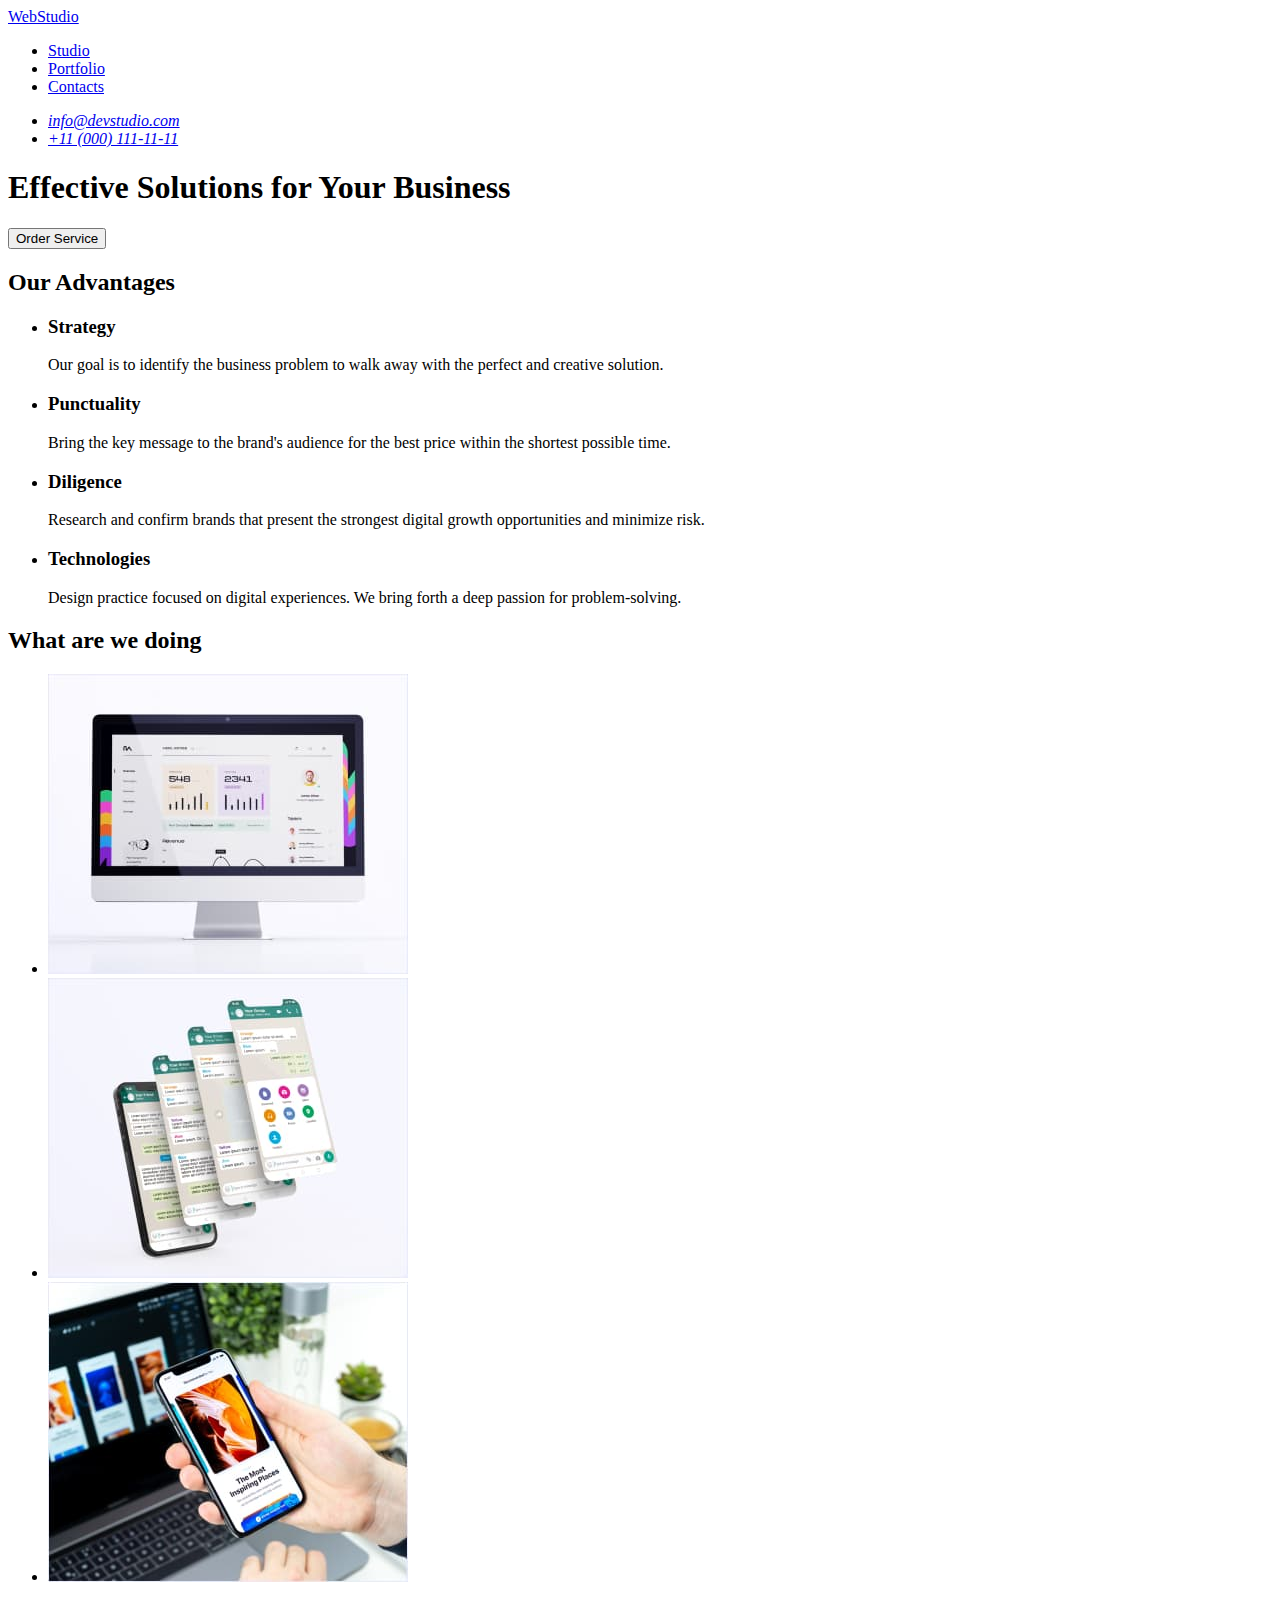
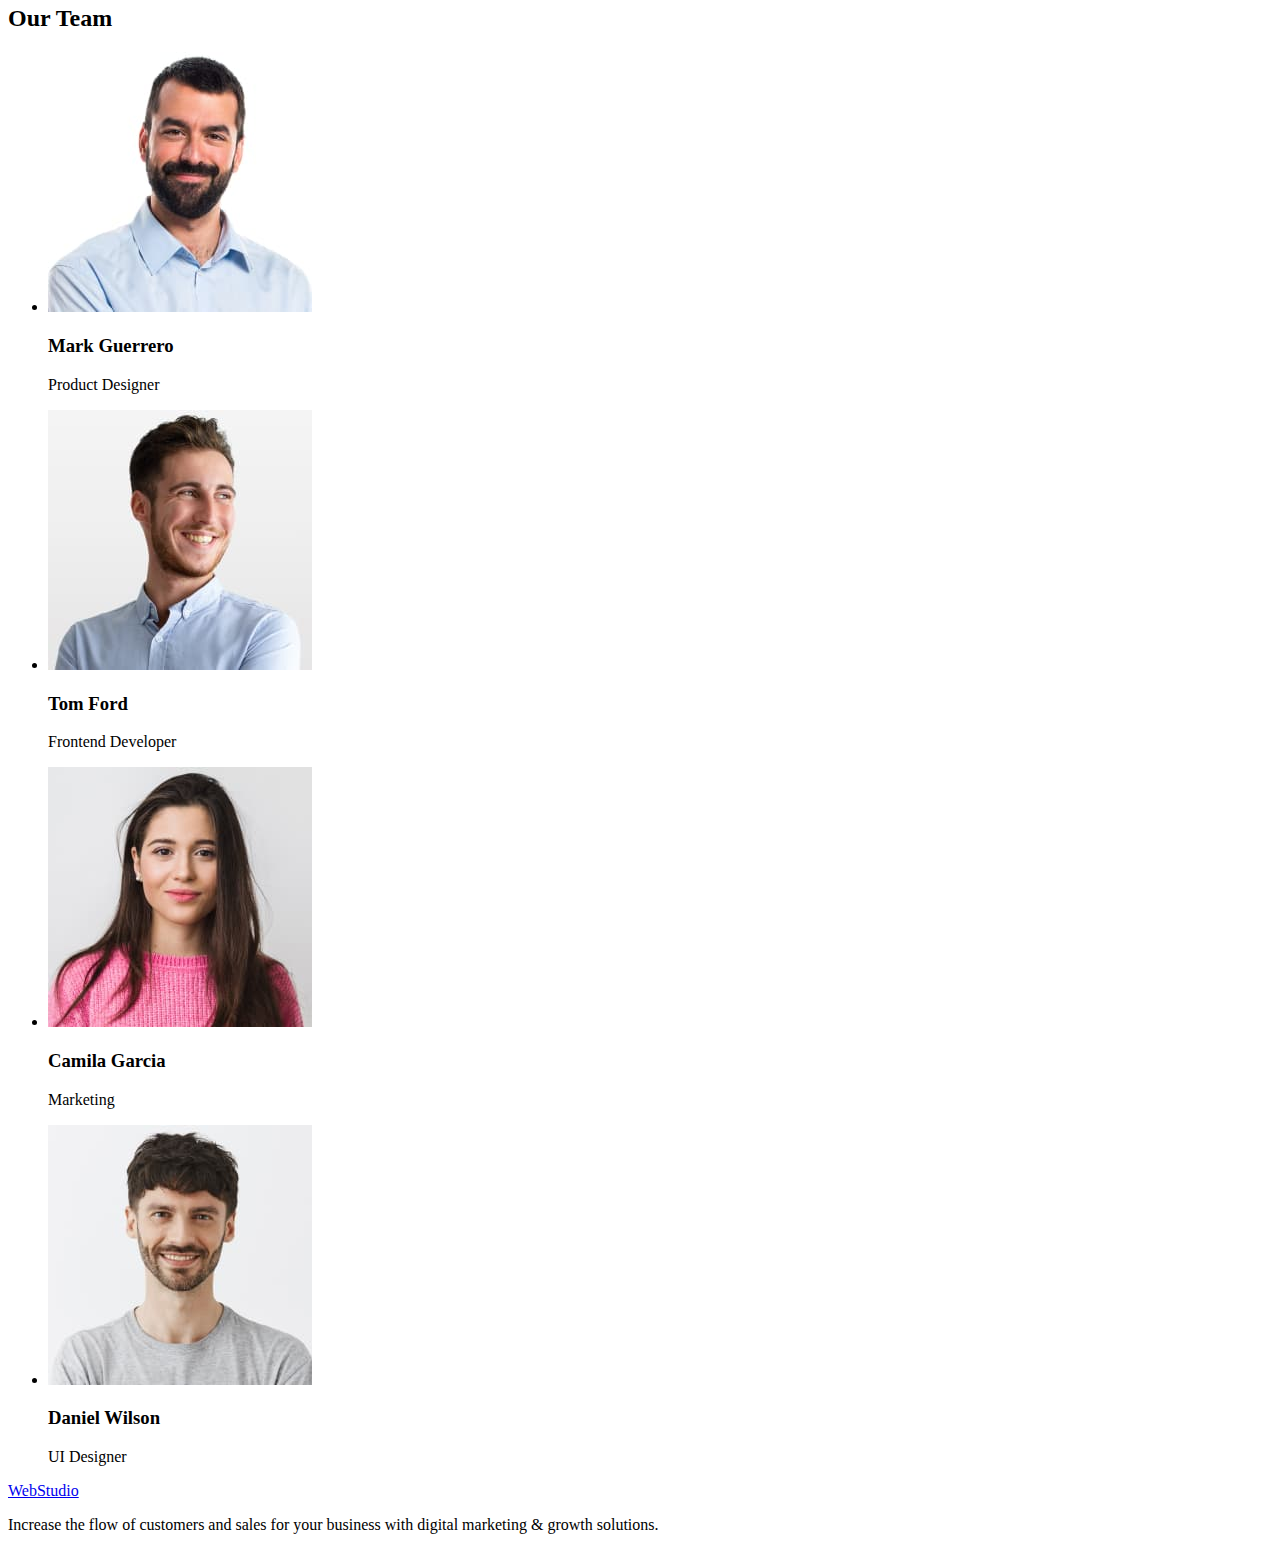
==== index.html @ 99d4132a "Initial commit" ====
<!DOCTYPE html>
<html lang="en">
  <head>
    <meta charset="UTF-8" />
    <meta http-equiv="X-UA-Compatible" content="IE=edge" />
    <meta name="viewport" content="width=device-width, initial-scale=1.0" />
    <title>Web Studio</title>
  </head>
  <body>
    <!-- Header -->
    <header>
      <nav>
        <a href="./index.html">WebStudio</a>
        <ul>
          <li><a href="/">Studio</a></li>
          <li><a href="/">Portfolio</a></li>
          <li><a href="/">Contacts</a></li>
        </ul>
      </nav>

      <address>
        <ul>
          <li><a href="mailto:info@devstudio.com">info@devstudio.com</a></li>
          <li><a href="tel:+110001111111">+11 (000) 111-11-11</a></li>
        </ul>
      </address>
    </header>

    <main>
      <!-- Section 1 -->
      <section>
        <h1>Effective Solutions for Your Business</h1>
        <button type="button">Order Service</button>
      </section>
      <!-- Section 2 -->
      <section>
        <h2>Our Advantages</h2>
        <ul>
          <li>
            <h3>Strategy</h3>
            <p>
              Our goal is to identify the business problem to walk away with the
              perfect and creative solution.
            </p>
          </li>
          <li>
            <h3>Punctuality</h3>
            <p>
              Bring the key message to the brand's audience for the best price
              within the shortest possible time.
            </p>
          </li>
          <li>
            <h3>Diligence</h3>
            <p>
              Research and confirm brands that present the strongest digital
              growth opportunities and minimize risk.
            </p>
          </li>
          <li>
            <h3>Technologies</h3>
            <p>
              Design practice focused on digital experiences. We bring forth a
              deep passion for problem-solving.
            </p>
          </li>
        </ul>
      </section>
      <!-- Section 3 -->
      <section>
        <h2>What are we doing</h2>
        <ul>
          <li>
            <img src="./images/computer.jpg" alt="IMac" width="360" />
          </li>
          <li>
            <img src="./images/phone.jpg" alt="Smartphone" width="360" />
          </li>
          <li>
            <img
              src="./images/phone-laptop.jpg"
              alt="A smartphone in the hand and laptop in the background"
              width="360"
            />
          </li>
        </ul>
      </section>
      <!-- Section 4 -->
      <section>
        <h2>Our Team</h2>
        <ul>
          <li>
            <img src="./images/person-one.jpg" alt="fist person" width="264" />
            <h3>Mark Guerrero</h3>
            <p>Product Designer</p>
          </li>
          <li>
            <img
              src="./images/person-two.jpg"
              alt="second person"
              width="264"
            />
            <h3>Tom Ford</h3>
            <p>Frontend Developer</p>
          </li>
          <li>
            <img
              src="./images/person-three.jpg"
              alt="third person"
              width="264"
            />
            <h3>Camila Garcia</h3>
            <p>Marketing</p>
          </li>
          <li>
            <img
              src="./images/person-vour.jpg"
              alt="fourth person"
              width="264"
            />
            <h3>Daniel Wilson</h3>
            <p>UI Designer</p>
          </li>
        </ul>
      </section>
    </main>
    <!-- Footer -->
    <footer>
      <a href="./index.html">WebStudio</a>
      <p>
        Increase the flow of customers and sales for your business with digital
        marketing & growth solutions.
      </p>
    </footer>
  </body>
</html>
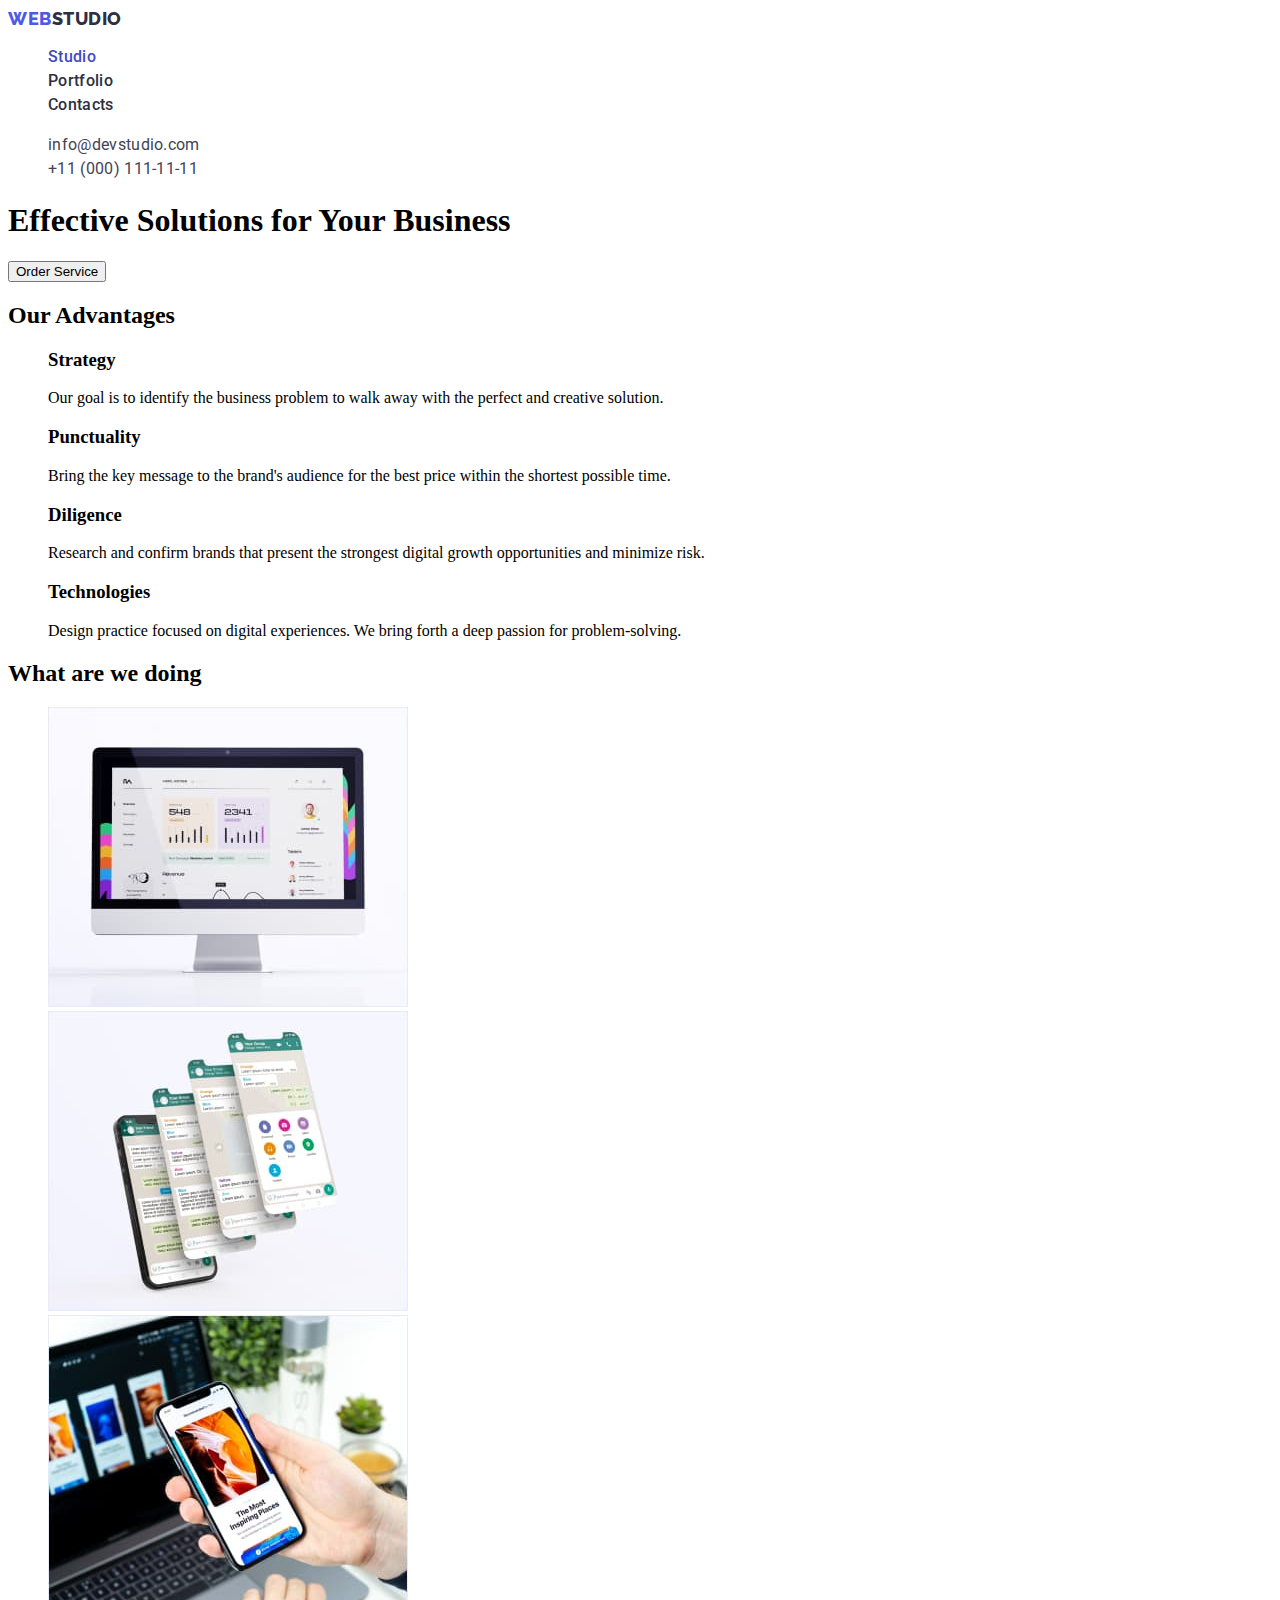
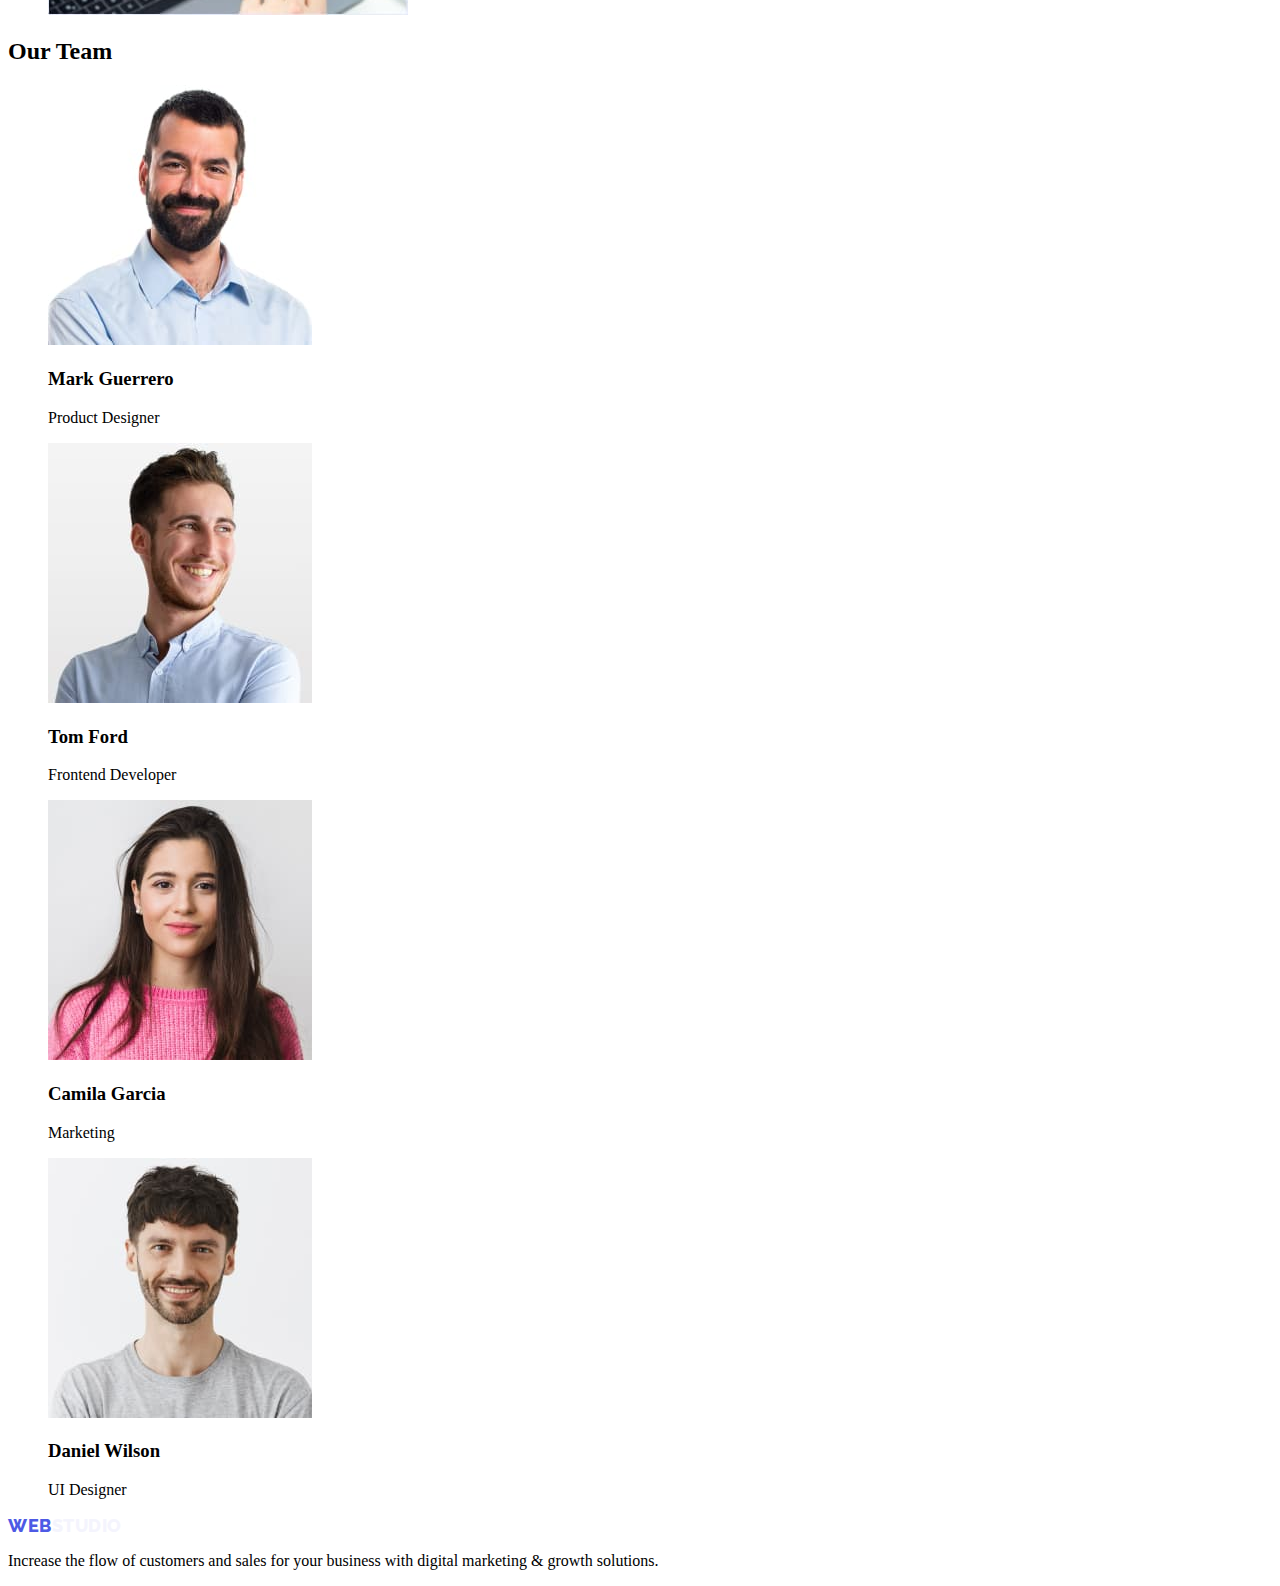
==== commit a2abe0d8: "Styles for header" ====
--- a/index.html
+++ b/index.html
@@ -5,37 +5,54 @@
     <meta http-equiv="X-UA-Compatible" content="IE=edge" />
     <meta name="viewport" content="width=device-width, initial-scale=1.0" />
     <title>Web Studio</title>
+
+    <link rel="preconnect" href="https://fonts.googleapis.com" />
+    <link rel="preconnect" href="https://fonts.gstatic.com" crossorigin />
+    <link
+      href="https://fonts.googleapis.com/css2?family=Raleway:wght@800&family=Roboto:wght@400;500;700;900&display=swap"
+      rel="stylesheet"
+    />
+    <link rel="stylesheet" href="./styles.css" />
   </head>
   <body>
     <!-- Header -->
     <header>
       <nav>
-        <a href="./index.html">WebStudio</a>
-        <ul>
-          <li><a href="/">Studio</a></li>
-          <li><a href="/">Portfolio</a></li>
-          <li><a href="/">Contacts</a></li>
+        <a href="./index.html" class="logo"
+          >Web<span class="logo-black">Studio</span></a
+        >
+        <ul class="list">
+          <li><a href="./index.html" class="nav-item active">Studio</a></li>
+          <li><a href="./portfolio.html" class="nav-item">Portfolio</a></li>
+          <li><a href="" class="nav-item">Contacts</a></li>
         </ul>
       </nav>
 
       <address>
-        <ul>
-          <li><a href="mailto:info@devstudio.com">info@devstudio.com</a></li>
-          <li><a href="tel:+110001111111">+11 (000) 111-11-11</a></li>
+        <ul class="list">
+          <li>
+            <a href="mailto:info@devstudio.com" class="contact"
+              >info@devstudio.com</a
+            >
+          </li>
+          <li>
+            <a href="tel:+110001111111" class="contact">+11 (000) 111-11-11</a>
+          </li>
         </ul>
       </address>
     </header>
 
     <main>
-      <!-- Section 1 -->
+      <!-- Hero -->
       <section>
         <h1>Effective Solutions for Your Business</h1>
         <button type="button">Order Service</button>
       </section>
+
       <!-- Section 2 -->
       <section>
         <h2>Our Advantages</h2>
-        <ul>
+        <ul class="list">
           <li>
             <h3>Strategy</h3>
             <p>
@@ -66,10 +83,11 @@
           </li>
         </ul>
       </section>
+
       <!-- Section 3 -->
       <section>
         <h2>What are we doing</h2>
-        <ul>
+        <ul class="list">
           <li>
             <img src="./images/computer.jpg" alt="IMac" width="360" />
           </li>
@@ -85,10 +103,11 @@
           </li>
         </ul>
       </section>
+
       <!-- Section 4 -->
       <section>
         <h2>Our Team</h2>
-        <ul>
+        <ul class="list">
           <li>
             <img src="./images/person-one.jpg" alt="fist person" width="264" />
             <h3>Mark Guerrero</h3>
@@ -124,9 +143,12 @@
         </ul>
       </section>
     </main>
+
     <!-- Footer -->
     <footer>
-      <a href="./index.html">WebStudio</a>
+      <a href="./index.html" class="logo"
+        >Web<span class="logo-white">Studio</span></a
+      >
       <p>
         Increase the flow of customers and sales for your business with digital
         marketing & growth solutions.
--- a/styles.css
+++ b/styles.css
@@ -0,0 +1,68 @@
+:root {
+  --text-color: #434455;
+  --title-color: #2e2f42;
+  --dark-background: #2e2f42;
+  --borders-color: #e7e9fc;
+  --middle-background: #f4f4fd;
+  --accent-color: #4d5ae5;
+  --button-hover: #404bbf;
+}
+
+/*! Main */
+
+.body {
+  /* font-family: 'Raleway', sans-serif; */
+  font-family: "Roboto", sans-serif;
+  font-size: 16px;
+  line-height: 1.5;
+  letter-spacing: 0.02em;
+  color: var(--title-color);
+}
+
+.list {
+  list-style: none;
+}
+
+a {
+  text-decoration: none;
+}
+
+/* Header */
+
+.logo {
+  font-family: "Raleway", sans-serif;
+  font-weight: 800;
+  font-size: 18px;
+  line-height: 1.17;
+  display: flex;
+  align-items: center;
+  letter-spacing: 0.03em;
+  text-transform: uppercase;
+  color: var(--accent-color);
+}
+.logo-black {
+  color: var(--title-color);
+}
+.logo-white {
+  color: var(--middle-background);
+}
+.nav-item {
+  font-family: "Roboto";
+  font-style: normal;
+  font-weight: 500;
+  font-size: 16px;
+  line-height: 1.5;
+  letter-spacing: 0.02em;
+  color: var(--title-color);
+}
+.nav-item.active {
+  color: var(--button-hover);
+}
+.contact {
+  font-family: "Roboto";
+  font-style: normal;
+  font-size: 16px;
+  line-height: 1.5;
+  letter-spacing: 0.02em;
+  color: var(--text-color);
+}
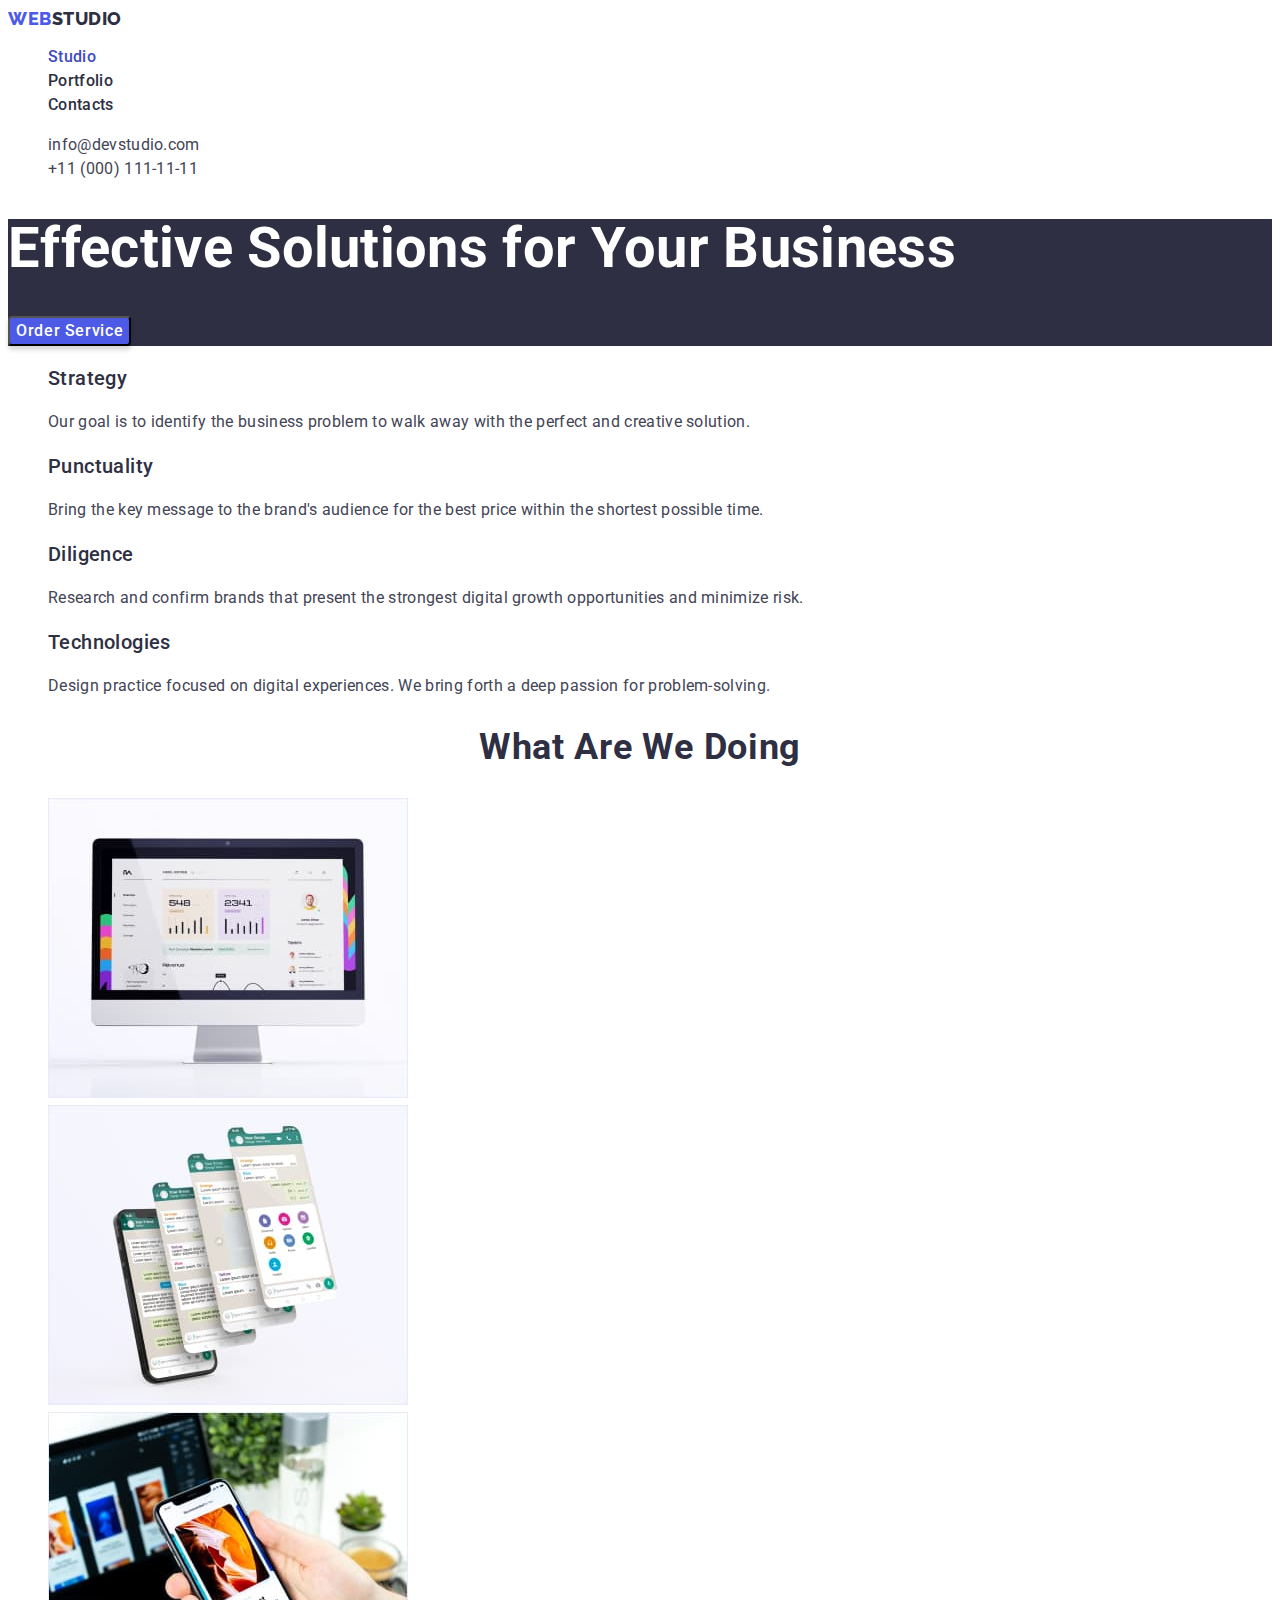
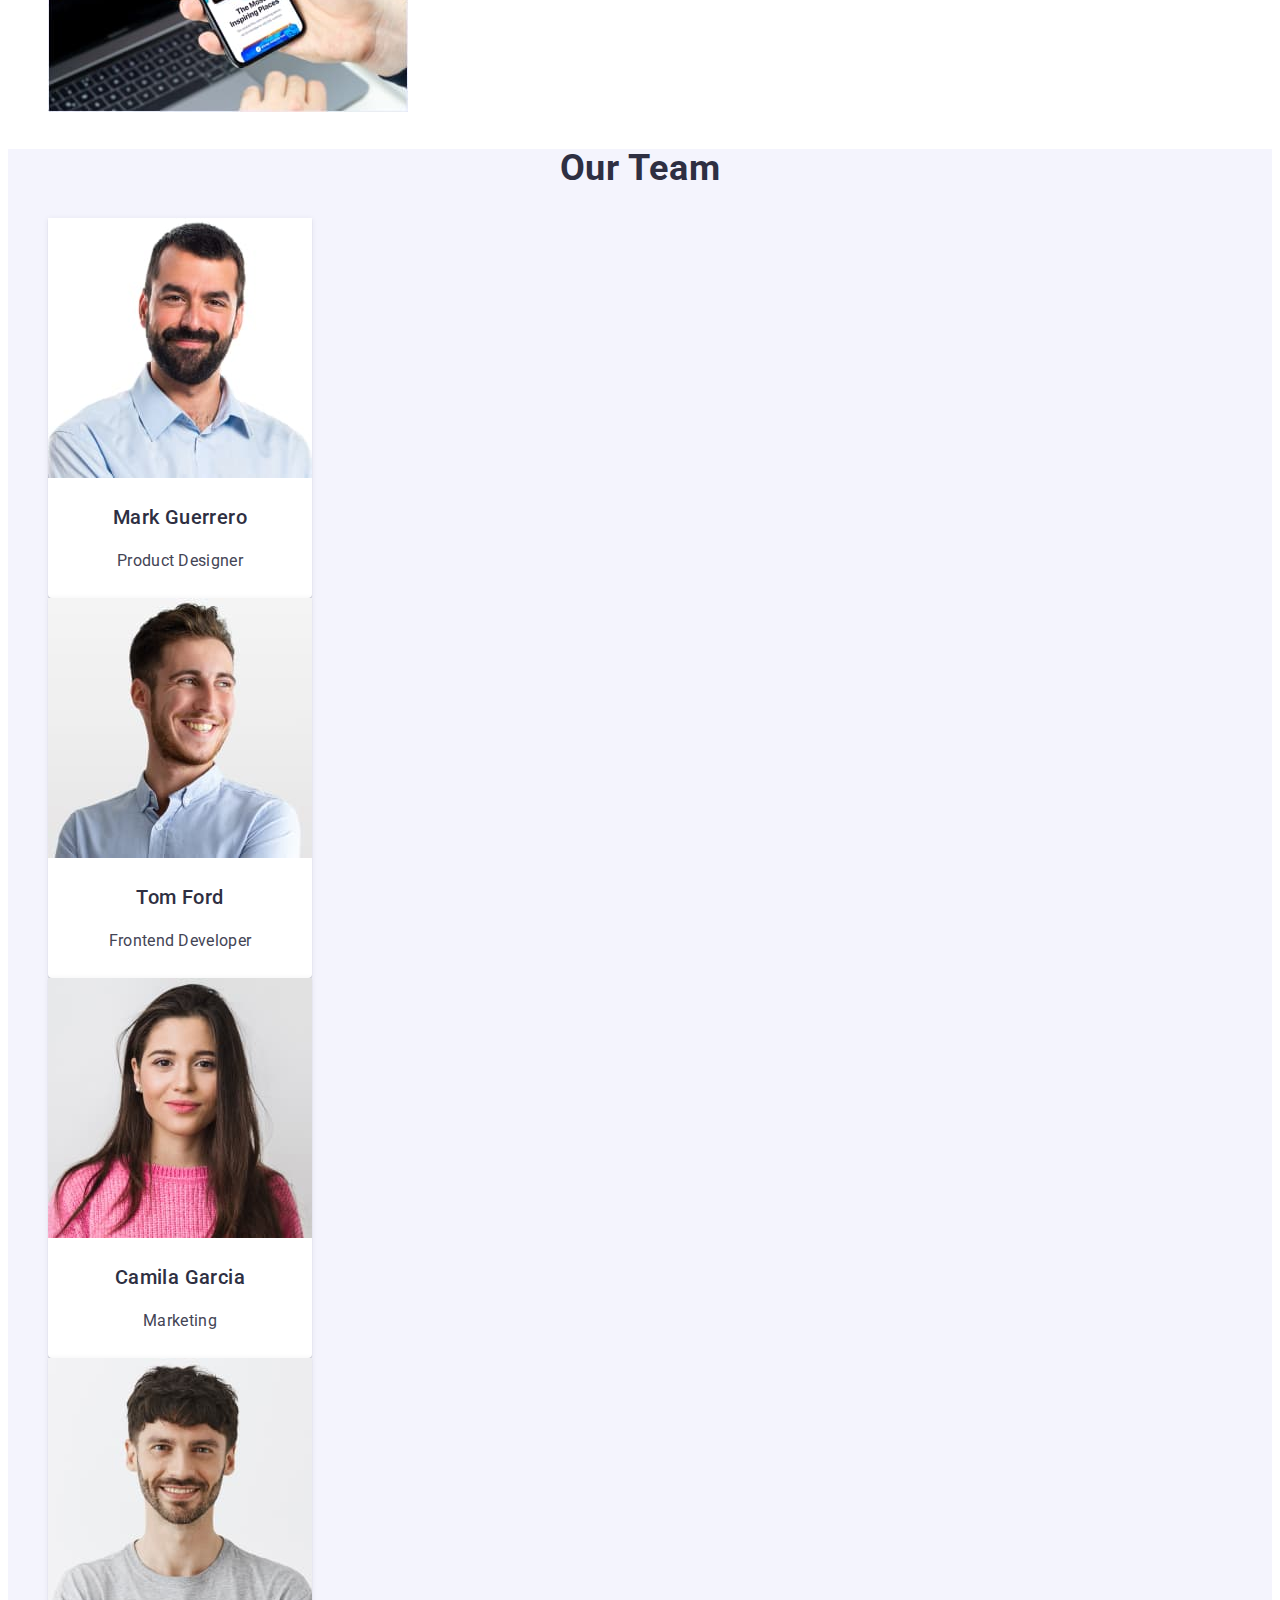
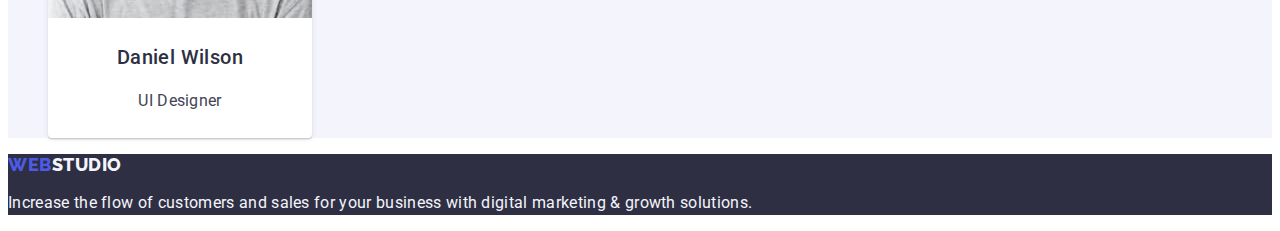
==== commit 4b6a2171: "Styles for main page" ====
--- a/index.html
+++ b/index.html
@@ -18,25 +18,31 @@
     <!-- Header -->
     <header>
       <nav>
-        <a href="./index.html" class="logo"
+        <a href="./index.html" class="logo link"
           >Web<span class="logo-black">Studio</span></a
         >
         <ul class="list">
-          <li><a href="./index.html" class="nav-item active">Studio</a></li>
-          <li><a href="./portfolio.html" class="nav-item">Portfolio</a></li>
-          <li><a href="" class="nav-item">Contacts</a></li>
+          <li>
+            <a href="./index.html" class="nav-item active link">Studio</a>
+          </li>
+          <li>
+            <a href="./portfolio.html" class="nav-item link">Portfolio</a>
+          </li>
+          <li><a href="" class="nav-item link">Contacts</a></li>
         </ul>
       </nav>
 
       <address>
         <ul class="list">
           <li>
-            <a href="mailto:info@devstudio.com" class="contact"
+            <a href="mailto:info@devstudio.com" class="contact link"
               >info@devstudio.com</a
             >
           </li>
           <li>
-            <a href="tel:+110001111111" class="contact">+11 (000) 111-11-11</a>
+            <a href="tel:+110001111111" class="contact link"
+              >+11 (000) 111-11-11</a
+            >
           </li>
         </ul>
       </address>
@@ -44,39 +50,39 @@
 
     <main>
       <!-- Hero -->
-      <section>
-        <h1>Effective Solutions for Your Business</h1>
-        <button type="button">Order Service</button>
+      <section class="hero">
+        <h1 class="hero-title">Effective Solutions for Your Business</h1>
+        <button type="button" class="hero-button">Order Service</button>
       </section>
 
-      <!-- Section 2 -->
+      <!-- Section Advantages -->
       <section>
-        <h2>Our Advantages</h2>
+        <h2 class="visually-hidden">Our Advantages</h2>
         <ul class="list">
           <li>
-            <h3>Strategy</h3>
-            <p>
+            <h3 class="advant-undertitle">Strategy</h3>
+            <p class="advant-text">
               Our goal is to identify the business problem to walk away with the
               perfect and creative solution.
             </p>
           </li>
           <li>
-            <h3>Punctuality</h3>
-            <p>
+            <h3 class="advant-undertitle">Punctuality</h3>
+            <p class="advant-text">
               Bring the key message to the brand's audience for the best price
               within the shortest possible time.
             </p>
           </li>
           <li>
-            <h3>Diligence</h3>
-            <p>
+            <h3 class="advant-undertitle">Diligence</h3>
+            <p class="advant-text">
               Research and confirm brands that present the strongest digital
               growth opportunities and minimize risk.
             </p>
           </li>
           <li>
-            <h3>Technologies</h3>
-            <p>
+            <h3 class="advant-undertitle">Technologies</h3>
+            <p class="advant-text">
               Design practice focused on digital experiences. We bring forth a
               deep passion for problem-solving.
             </p>
@@ -84,9 +90,9 @@
         </ul>
       </section>
 
-      <!-- Section 3 -->
+      <!-- Section WhatAreWeDoing -->
       <section>
-        <h2>What are we doing</h2>
+        <h2 class="section-title">What are we doing</h2>
         <ul class="list">
           <li>
             <img src="./images/computer.jpg" alt="IMac" width="360" />
@@ -104,52 +110,52 @@
         </ul>
       </section>
 
-      <!-- Section 4 -->
-      <section>
-        <h2>Our Team</h2>
+      <!-- Section Team -->
+      <section class="team-section">
+        <h2 class="section-title">Our Team</h2>
         <ul class="list">
-          <li>
+          <li class="team-card">
             <img src="./images/person-one.jpg" alt="fist person" width="264" />
-            <h3>Mark Guerrero</h3>
-            <p>Product Designer</p>
+            <h3 class="team-undertitle">Mark Guerrero</h3>
+            <p class="team-text">Product Designer</p>
           </li>
-          <li>
+          <li class="team-card">
             <img
               src="./images/person-two.jpg"
               alt="second person"
               width="264"
             />
-            <h3>Tom Ford</h3>
-            <p>Frontend Developer</p>
+            <h3 class="team-undertitle">Tom Ford</h3>
+            <p class="team-text">Frontend Developer</p>
           </li>
-          <li>
+          <li class="team-card">
             <img
               src="./images/person-three.jpg"
               alt="third person"
               width="264"
             />
-            <h3>Camila Garcia</h3>
-            <p>Marketing</p>
+            <h3 class="team-undertitle">Camila Garcia</h3>
+            <p class="team-text">Marketing</p>
           </li>
-          <li>
+          <li class="team-card">
             <img
               src="./images/person-vour.jpg"
               alt="fourth person"
               width="264"
             />
-            <h3>Daniel Wilson</h3>
-            <p>UI Designer</p>
+            <h3 class="team-undertitle">Daniel Wilson</h3>
+            <p class="team-text">UI Designer</p>
           </li>
         </ul>
       </section>
     </main>
 
     <!-- Footer -->
-    <footer>
-      <a href="./index.html" class="logo"
+    <footer class="footer">
+      <a href="./index.html" class="logo link"
         >Web<span class="logo-white">Studio</span></a
       >
-      <p>
+      <p class="footer-text">
         Increase the flow of customers and sales for your business with digital
         marketing & growth solutions.
       </p>
--- a/styles.css
+++ b/styles.css
@@ -6,12 +6,12 @@
   --middle-background: #f4f4fd;
   --accent-color: #4d5ae5;
   --button-hover: #404bbf;
+  --white-color: #ffffff;
 }
 
 /*! Main */
 
-.body {
-  /* font-family: 'Raleway', sans-serif; */
+body {
   font-family: "Roboto", sans-serif;
   font-size: 16px;
   line-height: 1.5;
@@ -23,7 +23,7 @@
   list-style: none;
 }
 
-a {
+.link {
   text-decoration: none;
 }
 
@@ -47,7 +47,7 @@
   color: var(--middle-background);
 }
 .nav-item {
-  font-family: "Roboto";
+  font-family: inherit;
   font-style: normal;
   font-weight: 500;
   font-size: 16px;
@@ -58,11 +58,127 @@
 .nav-item.active {
   color: var(--button-hover);
 }
+
+.nav-item:hover,
+.nav-item:focus {
+  color: var(--button-hover);
+}
+
 .contact {
-  font-family: "Roboto";
+  font-family: inherit;
   font-style: normal;
   font-size: 16px;
   line-height: 1.5;
   letter-spacing: 0.02em;
   color: var(--text-color);
 }
+
+.contact:hover,
+.contact:focus {
+  color: var(--button-hover);
+}
+
+/* Hero */
+
+.hero-title {
+  font-weight: 700;
+  font-size: 56px;
+  line-height: 1.07;
+  color: var(--white-color);
+}
+
+.hero-button {
+  font-family: inherit;
+  font-weight: 500;
+  font-size: 16px;
+  line-height: 1.5;
+  display: flex;
+  align-items: center;
+  letter-spacing: 0.04em;
+  color: var(--white-color);
+  background: var(--accent-color);
+  box-shadow: 0px 4px 4px rgba(0, 0, 0, 0.15);
+  border-radius: 4px;
+  cursor: pointer;
+}
+
+.hero-button:hover {
+  background-color: var(--button-hover);
+}
+.hero {
+  background-color: var(--dark-background);
+}
+
+/* Section Advantages */
+
+.visually-hidden {
+  position: absolute;
+  white-space: nowrap;
+  width: 1px;
+  height: 1px;
+  overflow: hidden;
+  border: 0;
+  padding: 0;
+  clip: rect(0 0 0 0);
+  clip-path: inset(50%);
+  margin: -1px;
+}
+.advant-undertitle {
+  font-weight: 500;
+  font-size: 20px;
+  line-height: 1.2;
+  letter-spacing: 0.02em;
+}
+.advant-text {
+  color: var(--text-color);
+}
+
+/* Section WhatAreWeDoing, 
+Section Team*/
+
+.section-title {
+  font-weight: 700;
+  font-size: 36px;
+  line-height: 1.11;
+  text-align: center;
+  letter-spacing: 0.02em;
+  text-transform: capitalize;
+}
+
+.team-undertitle {
+  font-weight: 500;
+  font-size: 20px;
+  line-height: 1.2;
+  text-align: center;
+  letter-spacing: 0.02em;
+}
+
+.team-text {
+  text-align: center;
+  letter-spacing: 0.02em;
+  color: var(--text-color);
+}
+
+.team-section {
+  background-color: var(--middle-background);
+}
+
+.team-card {
+  width: 264px;
+  height: 380px;
+
+  background: var(--white-color);
+  box-shadow: 0px 1px 6px rgba(46, 47, 66, 0.08),
+    0px 1px 1px rgba(46, 47, 66, 0.16), 0px 2px 1px rgba(46, 47, 66, 0.08);
+  border-radius: 0px 0px 4px 4px;
+}
+
+/* Footer */
+
+.footer-text {
+  color: var(--middle-background);
+}
+
+.footer {
+  background-color: var(--dark-background);
+}
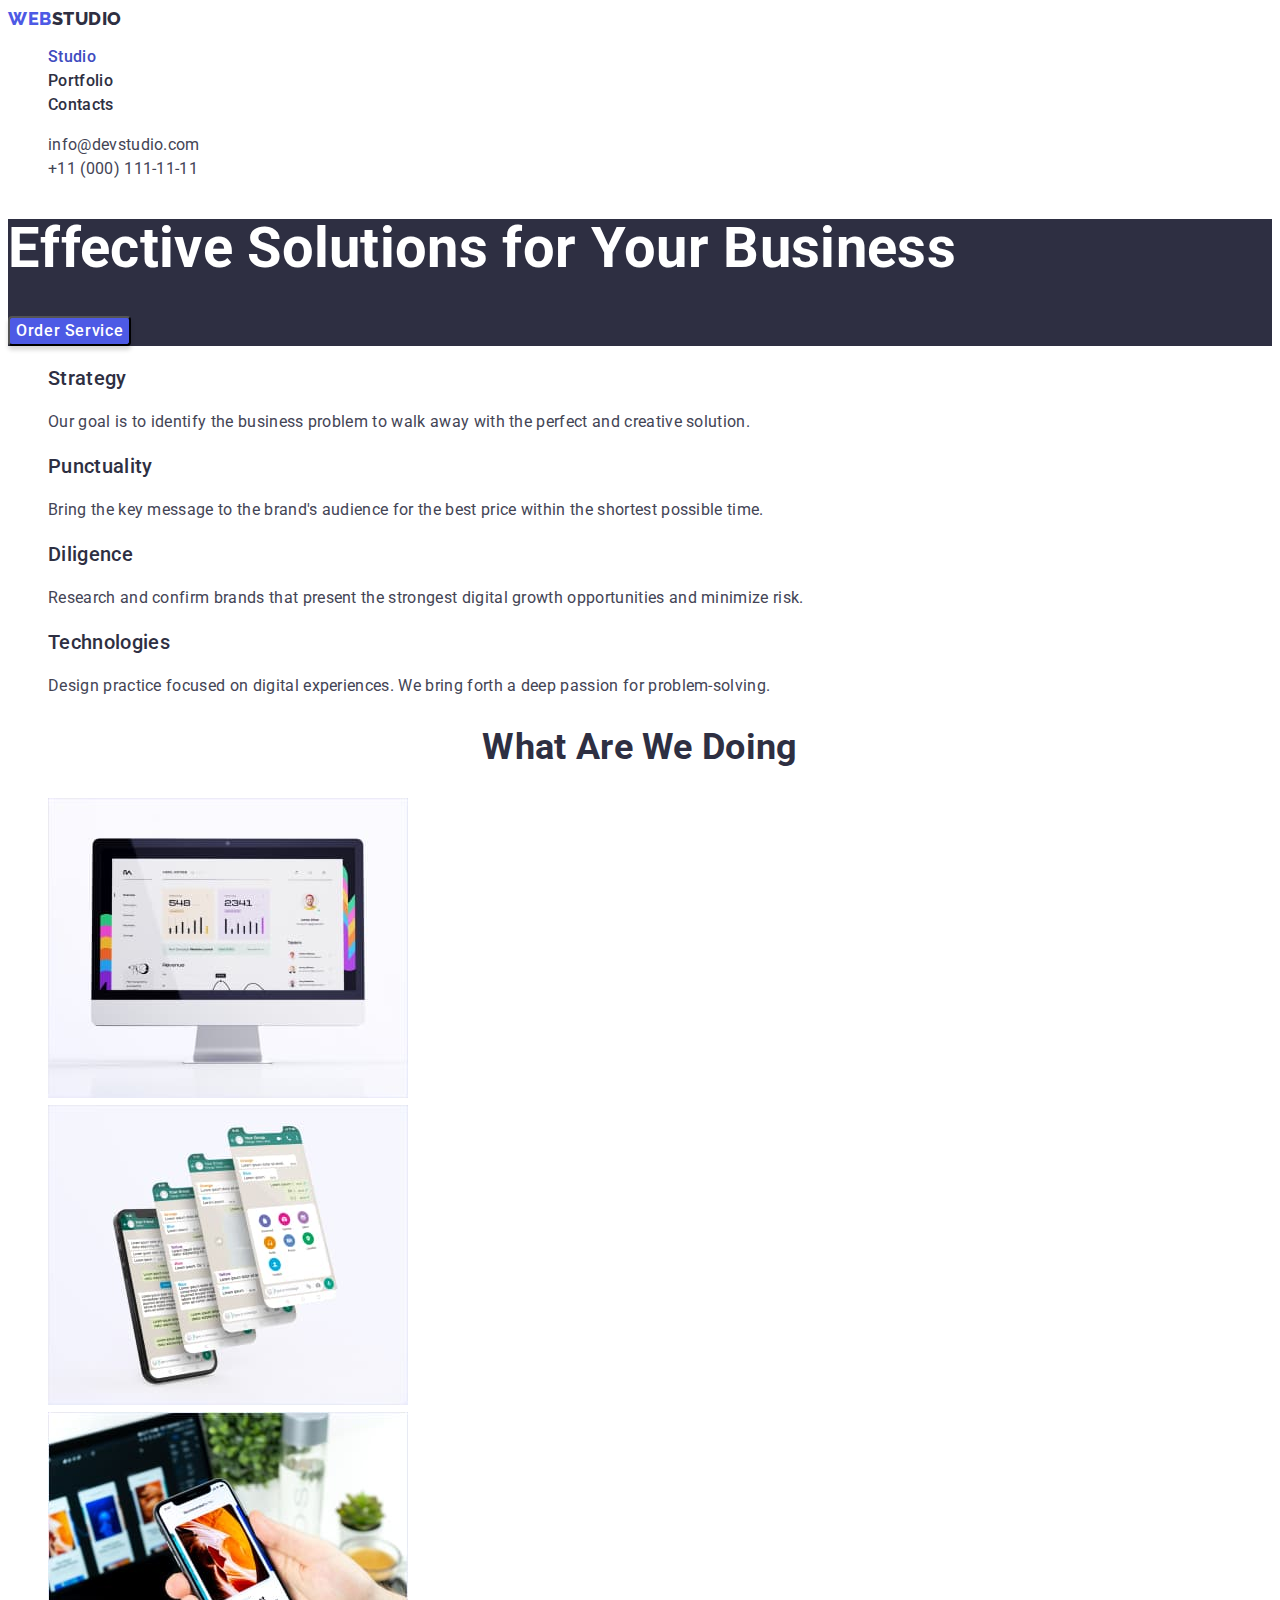
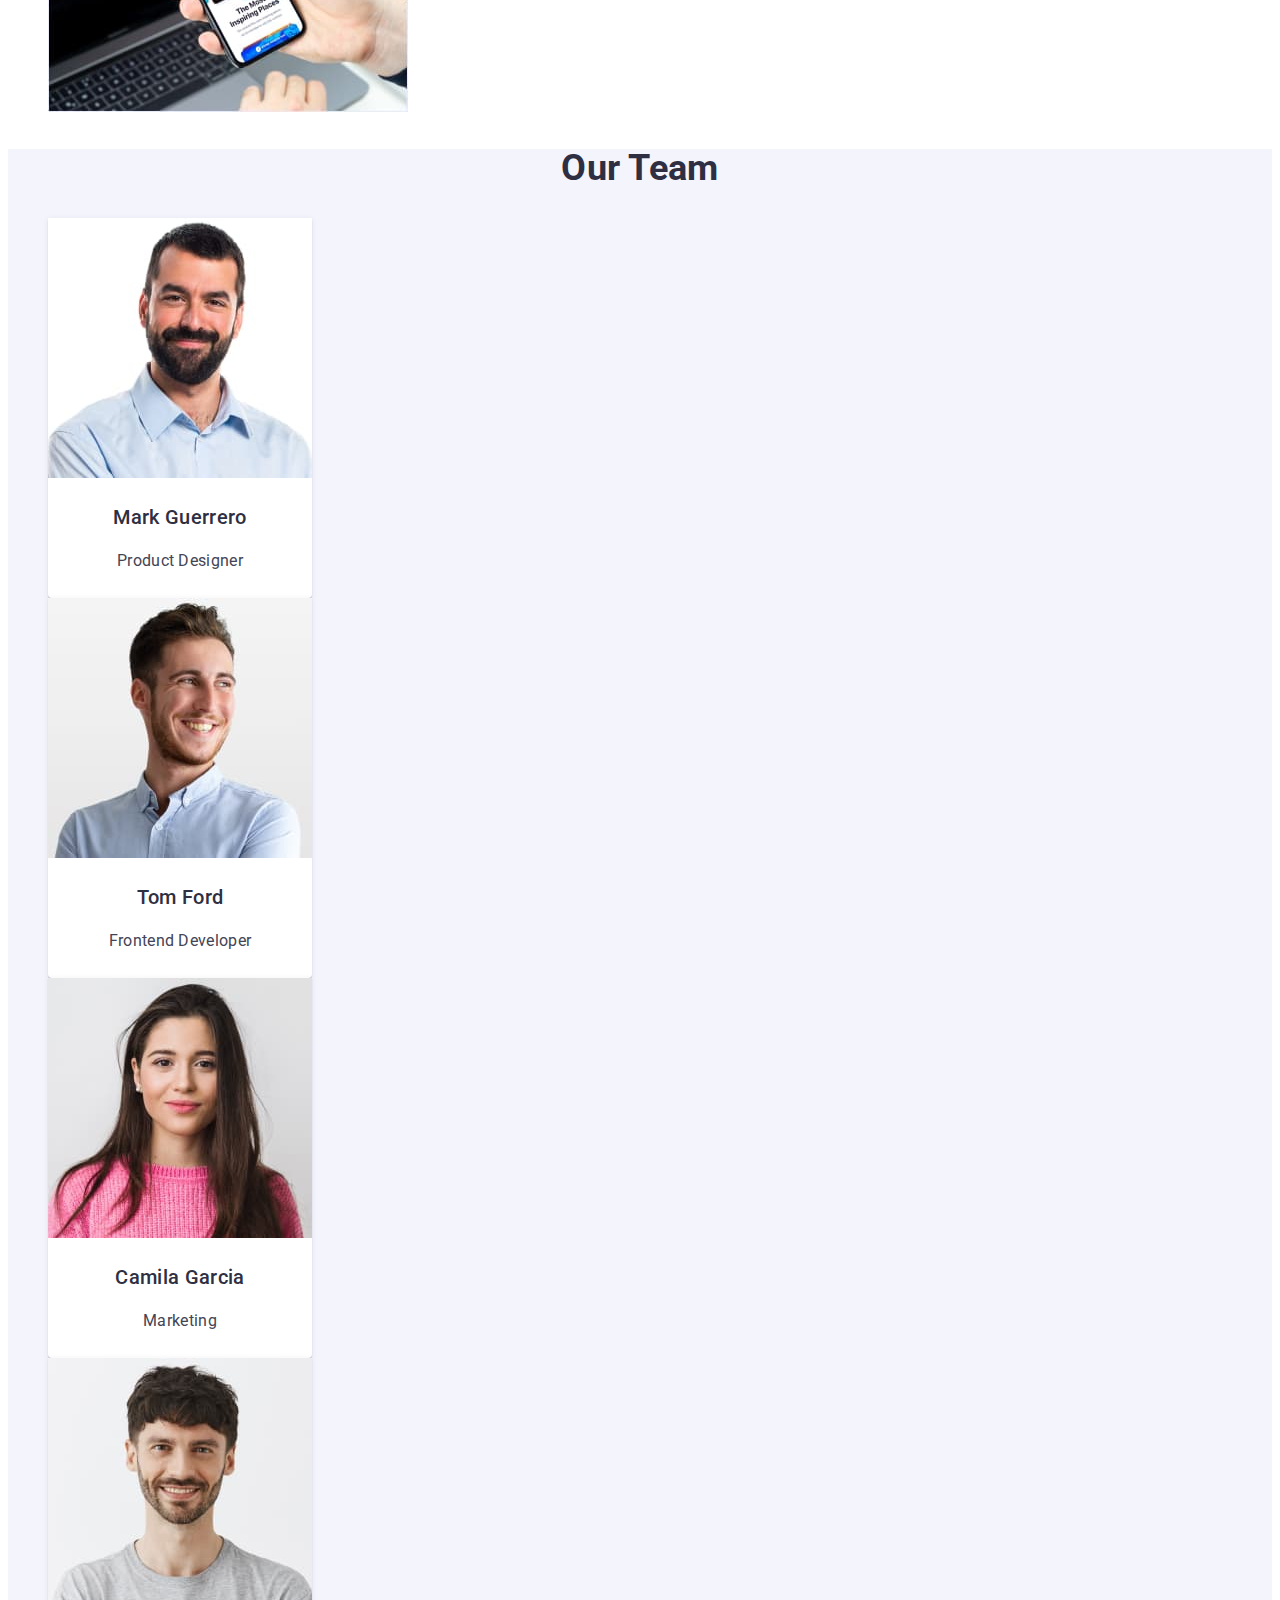
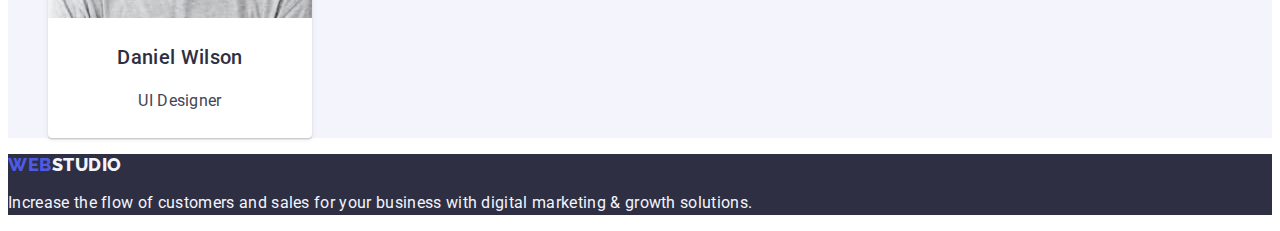
==== commit 9d864589: "Styles for portfolio page" ====
--- a/index.html
+++ b/index.html
@@ -12,7 +12,7 @@
       href="https://fonts.googleapis.com/css2?family=Raleway:wght@800&family=Roboto:wght@400;500;700;900&display=swap"
       rel="stylesheet"
     />
-    <link rel="stylesheet" href="./styles.css" />
+    <link rel="stylesheet" href="./css/styles.css" />
   </head>
   <body>
     <!-- Header -->
--- a/css/styles.css
+++ b/css/styles.css
@@ -0,0 +1,226 @@
+:root {
+  --text-color: #434455;
+  --title-color: #2e2f42;
+  --dark-background: #2e2f42;
+  --borders-color: #e7e9fc;
+  --middle-background: #f4f4fd;
+  --accent-color: #4d5ae5;
+  --button-hover: #404bbf;
+  --white-color: #ffffff;
+}
+
+/*! Main */
+
+body {
+  font-family: "Roboto", sans-serif;
+  font-size: 16px;
+  line-height: 1.5;
+  letter-spacing: 0.02em;
+  color: var(--title-color);
+}
+
+.list {
+  list-style: none;
+}
+
+.link {
+  text-decoration: none;
+}
+
+/* Header */
+
+.logo {
+  font-family: "Raleway", sans-serif;
+  font-weight: 800;
+  font-size: 18px;
+  line-height: 1.17;
+  display: flex;
+  align-items: center;
+  letter-spacing: 0.03em;
+  text-transform: uppercase;
+  color: var(--accent-color);
+}
+.logo-black {
+  color: var(--title-color);
+}
+.logo-white {
+  color: var(--middle-background);
+}
+.nav-item {
+  font-family: inherit;
+  font-style: normal;
+  font-weight: 500;
+  font-size: 16px;
+  line-height: 1.5;
+  letter-spacing: 0.02em;
+  color: var(--title-color);
+}
+.nav-item.active {
+  color: var(--button-hover);
+}
+
+.nav-item:hover,
+.nav-item:focus {
+  color: var(--button-hover);
+}
+
+.contact {
+  font-family: inherit;
+  font-style: normal;
+  font-size: 16px;
+  line-height: 1.5;
+  letter-spacing: 0.02em;
+  color: var(--text-color);
+}
+
+.contact:hover,
+.contact:focus {
+  color: var(--button-hover);
+}
+
+/* Hero */
+
+.hero-title {
+  font-weight: 700;
+  font-size: 56px;
+  line-height: 1.07;
+  color: var(--white-color);
+}
+
+.hero-button {
+  font-family: inherit;
+  font-weight: 500;
+  font-size: 16px;
+  line-height: 1.5;
+  display: flex;
+  align-items: center;
+  letter-spacing: 0.04em;
+  color: var(--white-color);
+  background: var(--accent-color);
+  box-shadow: 0px 4px 4px rgba(0, 0, 0, 0.15);
+  border-radius: 4px;
+  cursor: pointer;
+}
+
+.hero-button:hover,
+.hero-button:focus {
+  background-color: var(--button-hover);
+}
+.hero {
+  background-color: var(--dark-background);
+}
+
+/* Section Advantages */
+
+.visually-hidden {
+  position: absolute;
+  white-space: nowrap;
+  width: 1px;
+  height: 1px;
+  overflow: hidden;
+  border: 0;
+  padding: 0;
+  clip: rect(0 0 0 0);
+  clip-path: inset(50%);
+  margin: -1px;
+}
+.advant-undertitle {
+  font-weight: 500;
+  font-size: 20px;
+  line-height: 1.2;
+}
+.advant-text {
+  color: var(--text-color);
+}
+
+/* Section WhatAreWeDoing, 
+Section Team*/
+
+.section-title {
+  font-weight: 700;
+  font-size: 36px;
+  line-height: 1.11;
+  text-align: center;
+  text-transform: capitalize;
+}
+
+.team-undertitle {
+  font-weight: 500;
+  font-size: 20px;
+  line-height: 1.2;
+  text-align: center;
+}
+
+.team-text {
+  text-align: center;
+  letter-spacing: 0.02em;
+  color: var(--text-color);
+}
+
+.team-section {
+  background-color: var(--middle-background);
+}
+
+.team-card {
+  width: 264px;
+  height: 380px;
+
+  background: var(--white-color);
+  box-shadow: 0px 1px 6px rgba(46, 47, 66, 0.08),
+    0px 1px 1px rgba(46, 47, 66, 0.16), 0px 2px 1px rgba(46, 47, 66, 0.08);
+  border-radius: 0px 0px 4px 4px;
+}
+
+/* Footer */
+
+.footer-text {
+  color: var(--middle-background);
+}
+
+.footer {
+  background-color: var(--dark-background);
+}
+
+/*! Portfolio page */
+
+.button {
+  font-family: inherit;
+  font-weight: 500;
+  font-size: 16px;
+  line-height: 1.5;
+  display: flex;
+  align-items: center;
+  text-align: center;
+  letter-spacing: 0.04em;
+  color: var(--accent-color);
+  background: var(--middle-background);
+  border: 1px solid var(--borders-color);
+  border-radius: 4px;
+}
+
+.button.active {
+  color: var(--white-color);
+  background: var(--button-hover);
+  box-shadow: 0px 3px 1px rgba(0, 0, 0, 0.1), 0px 2px 1px rgba(0, 0, 0, 0.08),
+    0px 2px 2px rgba(0, 0, 0, 0.12);
+  border-radius: 4px;
+}
+
+.button:hover,
+.button:focus {
+  color: var(--white-color);
+  background-color: var(--button-hover);
+}
+
+/* Projects */
+
+.project-title {
+  font-weight: 500;
+  font-size: 20px;
+  line-height: 1.2;
+  color: var(--title-color);
+}
+
+.project-text {
+  color: var(--text-color);
+}
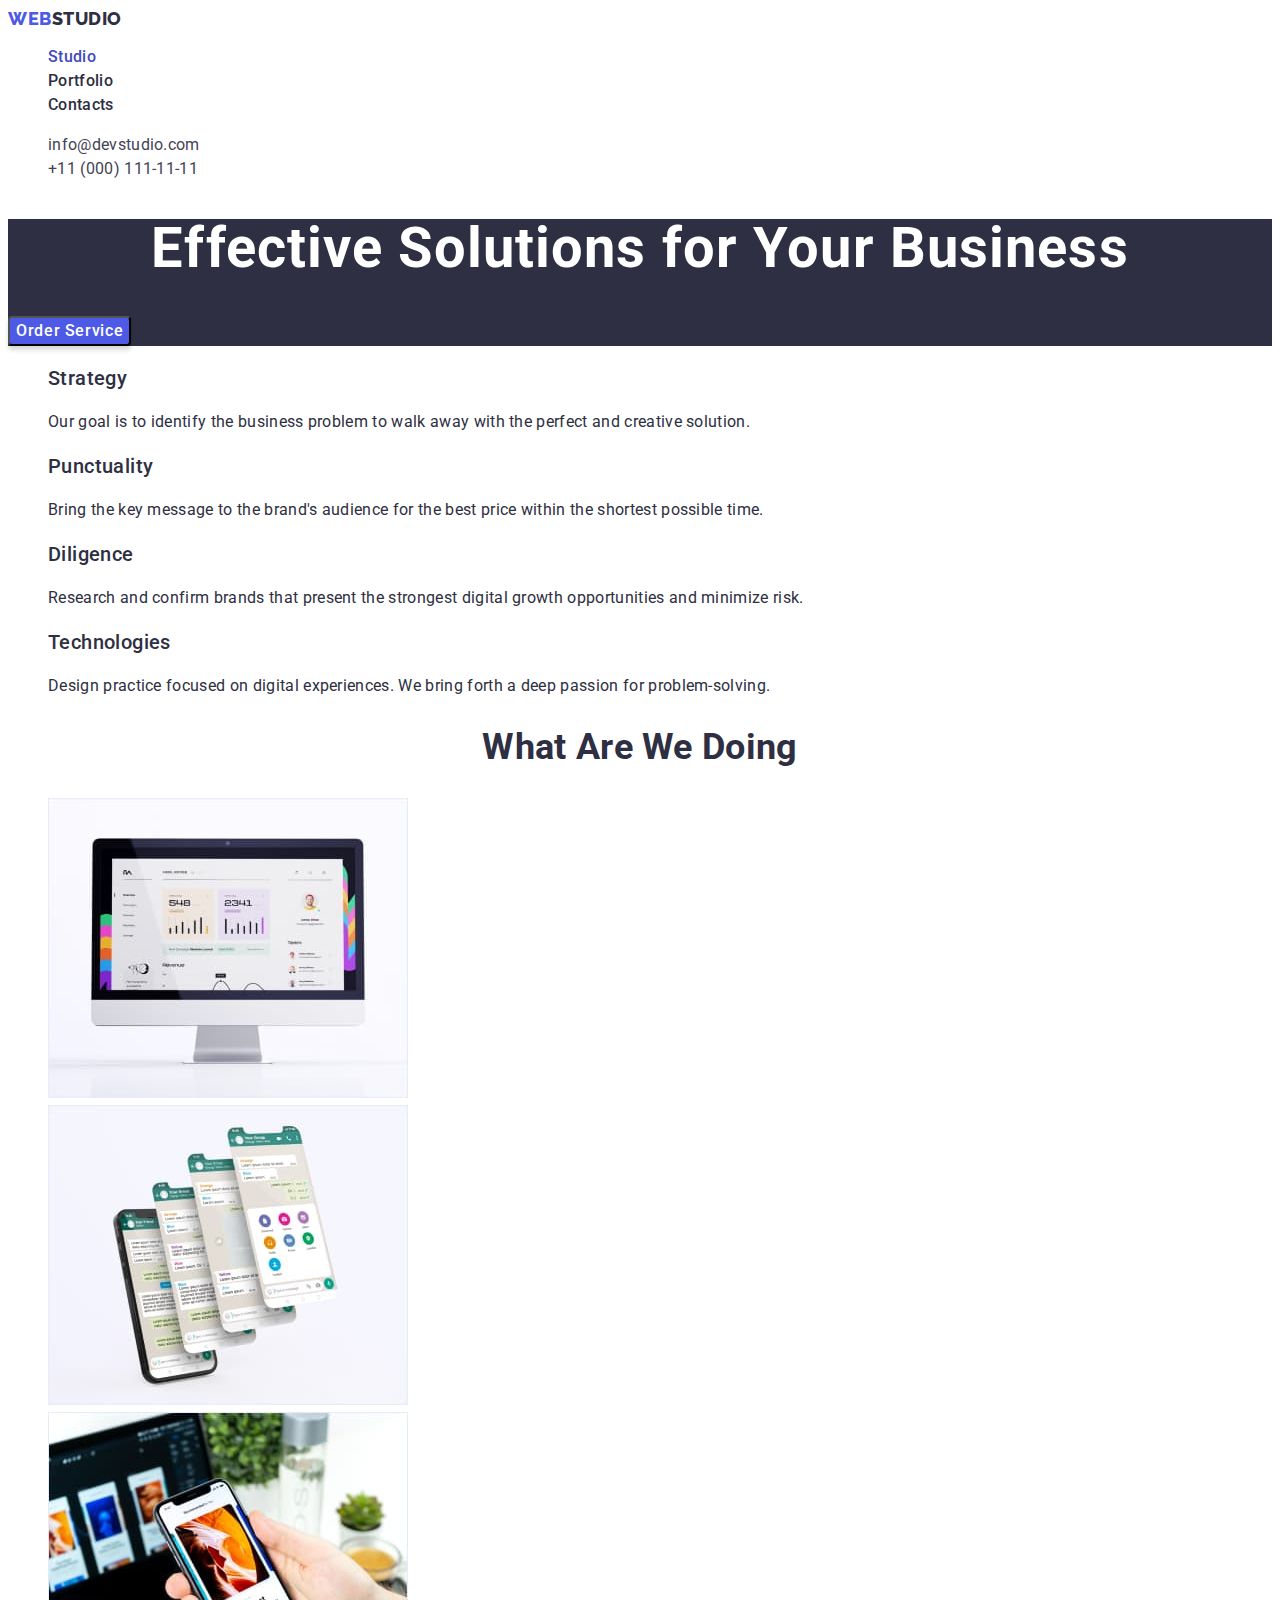
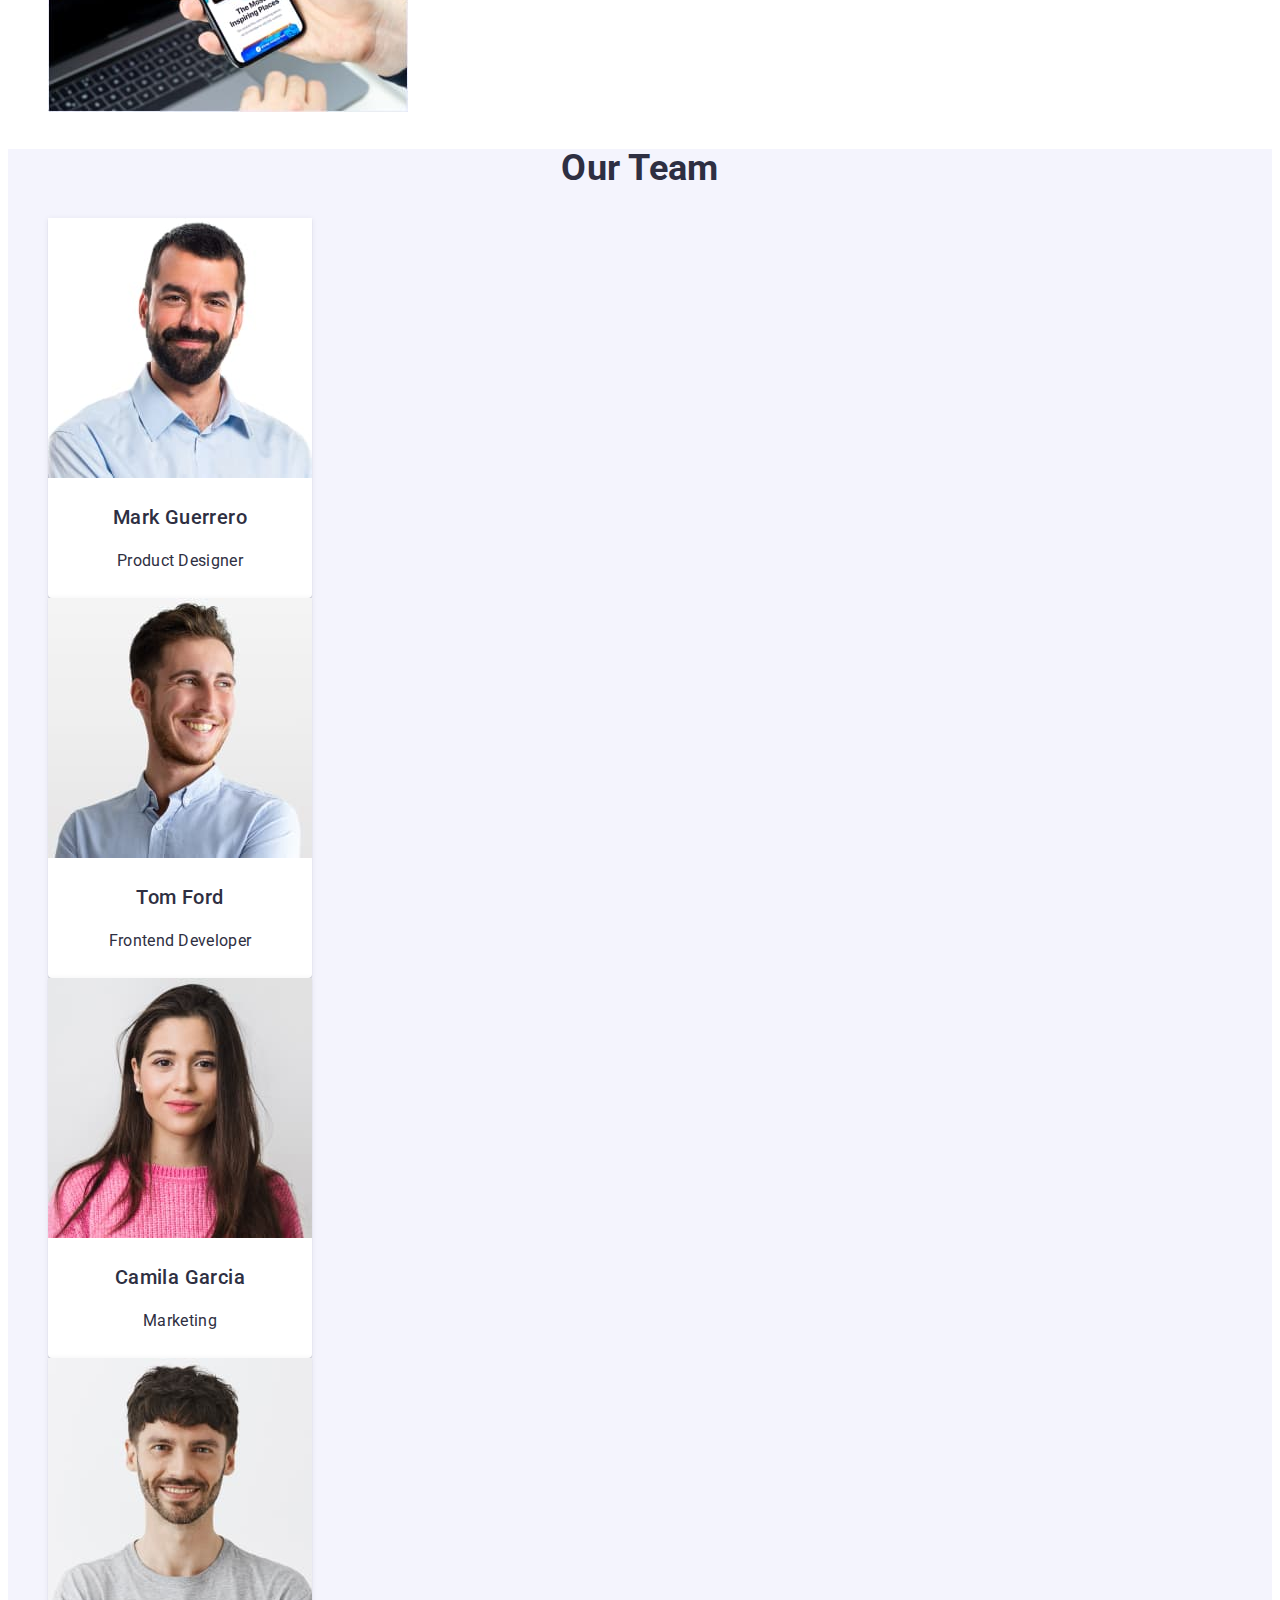
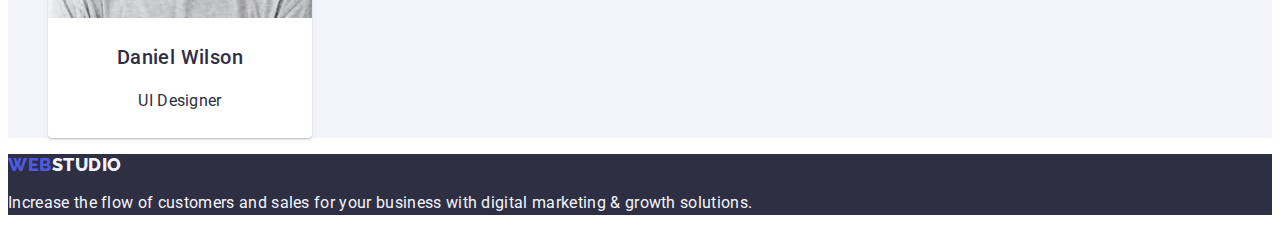
==== commit b5bc7990: "correction after check" ====
--- a/index.html
+++ b/index.html
@@ -32,7 +32,7 @@
         </ul>
       </nav>
 
-      <address>
+      <address class="contact">
         <ul class="list">
           <li>
             <a href="mailto:info@devstudio.com" class="contact link"
@@ -57,7 +57,7 @@
 
       <!-- Section Advantages -->
       <section>
-        <h2 class="visually-hidden">Our Advantages</h2>
+        <h2 hidden class="visually-hidden">Our Advantages</h2>
         <ul class="list">
           <li>
             <h3 class="advant-undertitle">Strategy</h3>
--- a/css/styles.css
+++ b/css/styles.css
@@ -17,6 +17,7 @@
   line-height: 1.5;
   letter-spacing: 0.02em;
   color: var(--title-color);
+  background-color: var(--white-color);
 }
 
 .list {
@@ -81,6 +82,8 @@
 /* Hero */
 
 .hero-title {
+  text-align: center;
+  letter-spacing: 0.02em;
   font-weight: 700;
   font-size: 56px;
   line-height: 1.07;
@@ -125,12 +128,11 @@
   margin: -1px;
 }
 .advant-undertitle {
+  letter-spacing: 0.02em;
   font-weight: 500;
   font-size: 20px;
   line-height: 1.2;
-}
-.advant-text {
-  color: var(--text-color);
+  color: var(--title-color);
 }
 
 /* Section WhatAreWeDoing, 
@@ -142,19 +144,20 @@
   line-height: 1.11;
   text-align: center;
   text-transform: capitalize;
+  color: var(--title-color);
 }
 
 .team-undertitle {
+  letter-spacing: 0.02em;
   font-weight: 500;
   font-size: 20px;
   line-height: 1.2;
   text-align: center;
+  color: var(--title-color);
 }
 
 .team-text {
   text-align: center;
-  letter-spacing: 0.02em;
-  color: var(--text-color);
 }
 
 .team-section {
@@ -204,6 +207,7 @@
   box-shadow: 0px 3px 1px rgba(0, 0, 0, 0.1), 0px 2px 1px rgba(0, 0, 0, 0.08),
     0px 2px 2px rgba(0, 0, 0, 0.12);
   border-radius: 4px;
+  cursor: pointer;
 }
 
 .button:hover,
@@ -220,7 +224,3 @@
   line-height: 1.2;
   color: var(--title-color);
 }
-
-.project-text {
-  color: var(--text-color);
-}
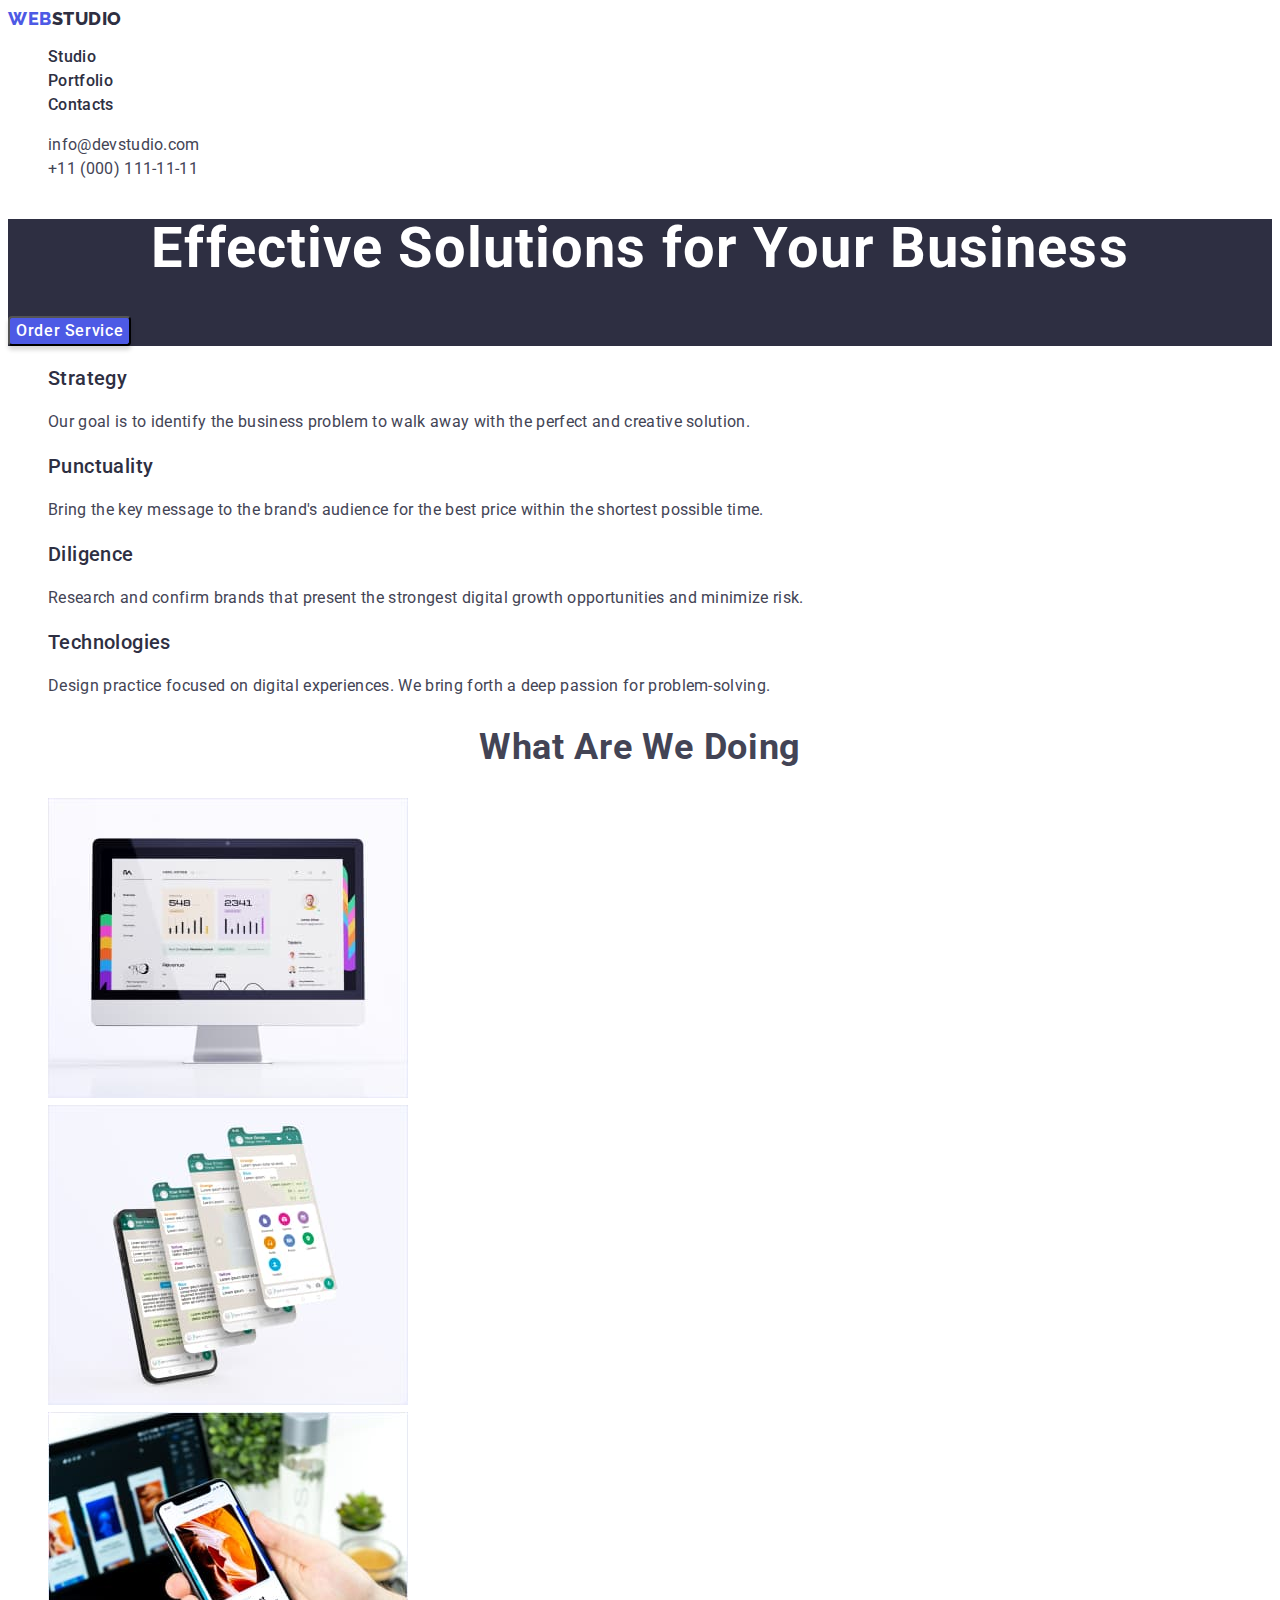
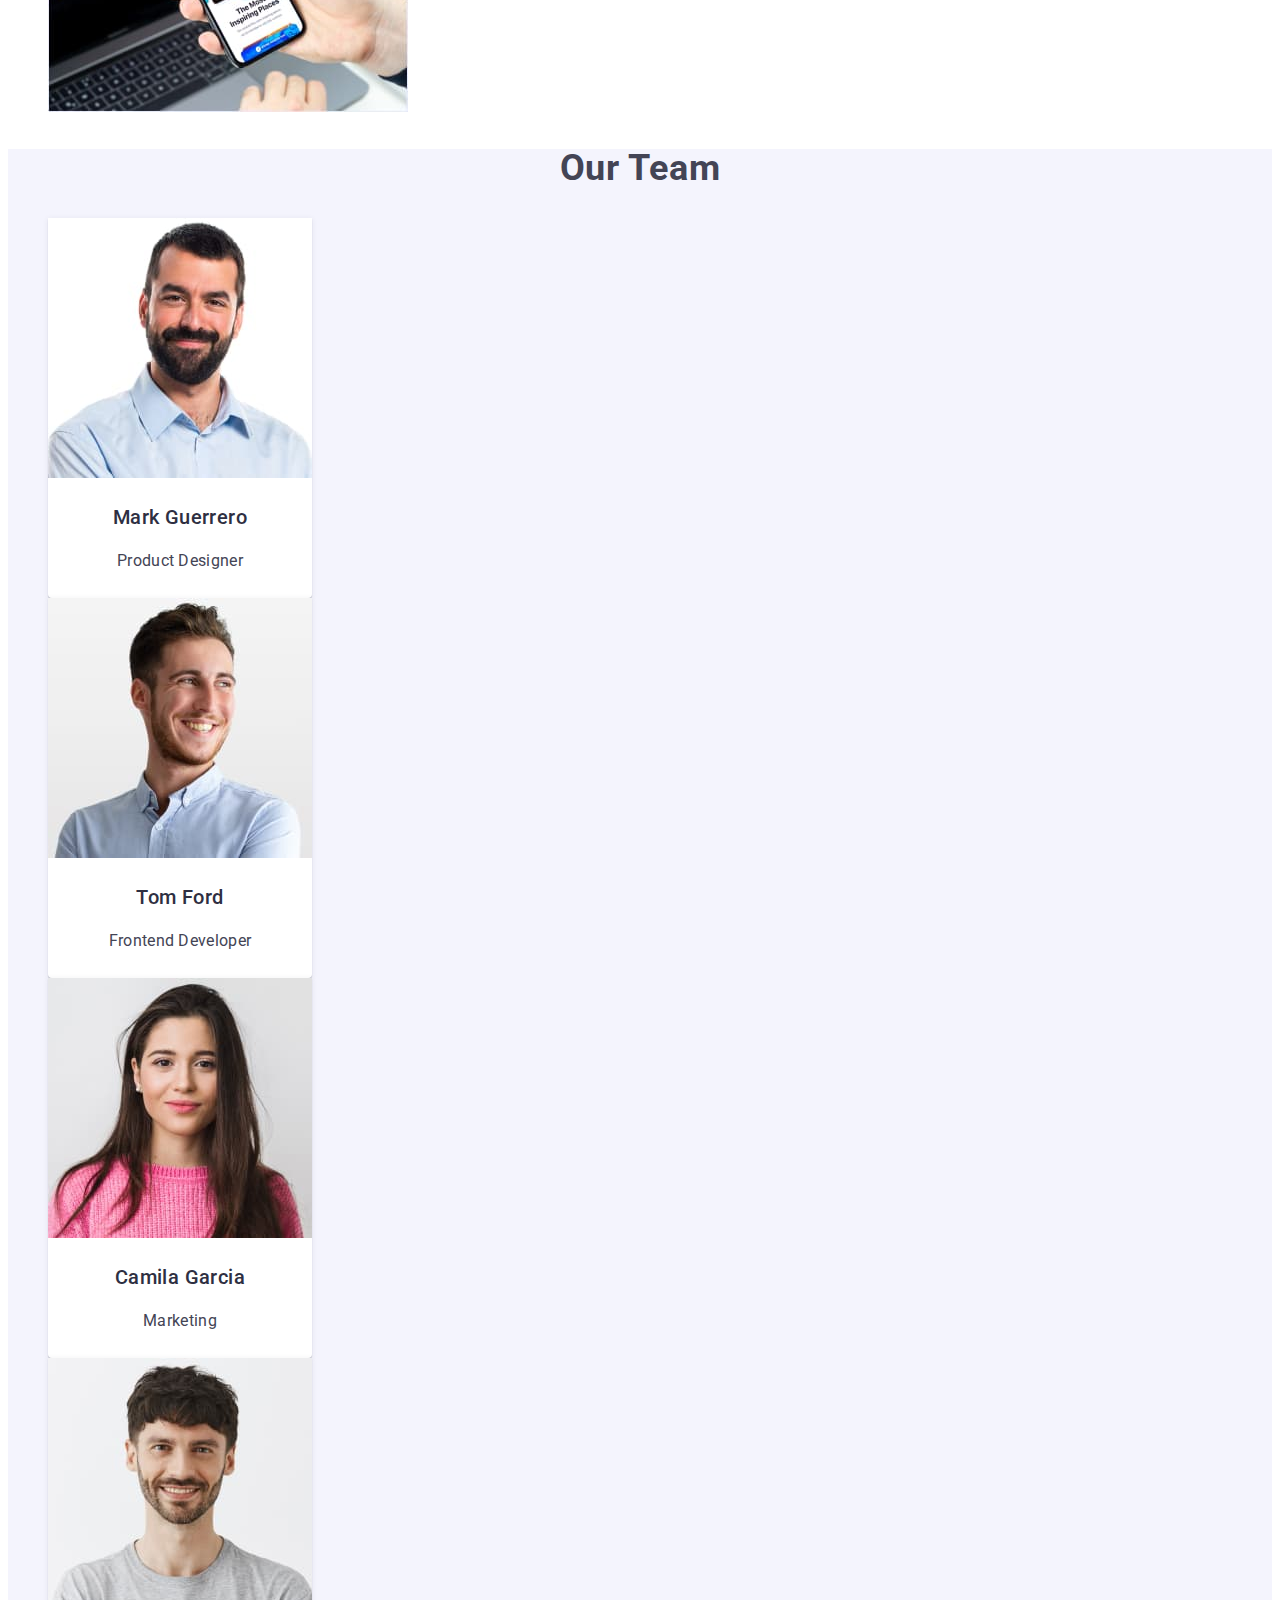
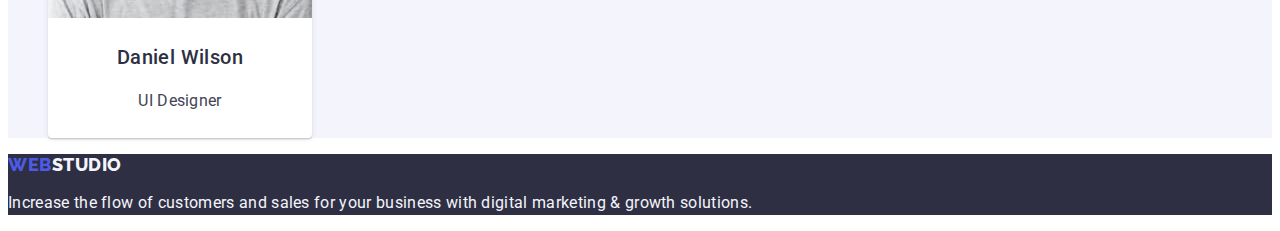
==== commit bddd78b5: "Correction" ====
--- a/index.html
+++ b/index.html
@@ -23,7 +23,7 @@
         >
         <ul class="list">
           <li>
-            <a href="./index.html" class="nav-item active link">Studio</a>
+            <a href="./index.html" class="nav-item link">Studio</a>
           </li>
           <li>
             <a href="./portfolio.html" class="nav-item link">Portfolio</a>
--- a/css/styles.css
+++ b/css/styles.css
@@ -16,7 +16,7 @@
   font-size: 16px;
   line-height: 1.5;
   letter-spacing: 0.02em;
-  color: var(--title-color);
+  color: var(--text-color);
   background-color: var(--white-color);
 }
 
@@ -139,12 +139,13 @@
 Section Team*/
 
 .section-title {
+  letter-spacing: 0.02em;
   font-weight: 700;
   font-size: 36px;
   line-height: 1.11;
   text-align: center;
   text-transform: capitalize;
-  color: var(--title-color);
+  color: var(--text-color);
 }
 
 .team-undertitle {
@@ -158,6 +159,7 @@
 
 .team-text {
   text-align: center;
+  color: var(--text-color);
 }
 
 .team-section {
